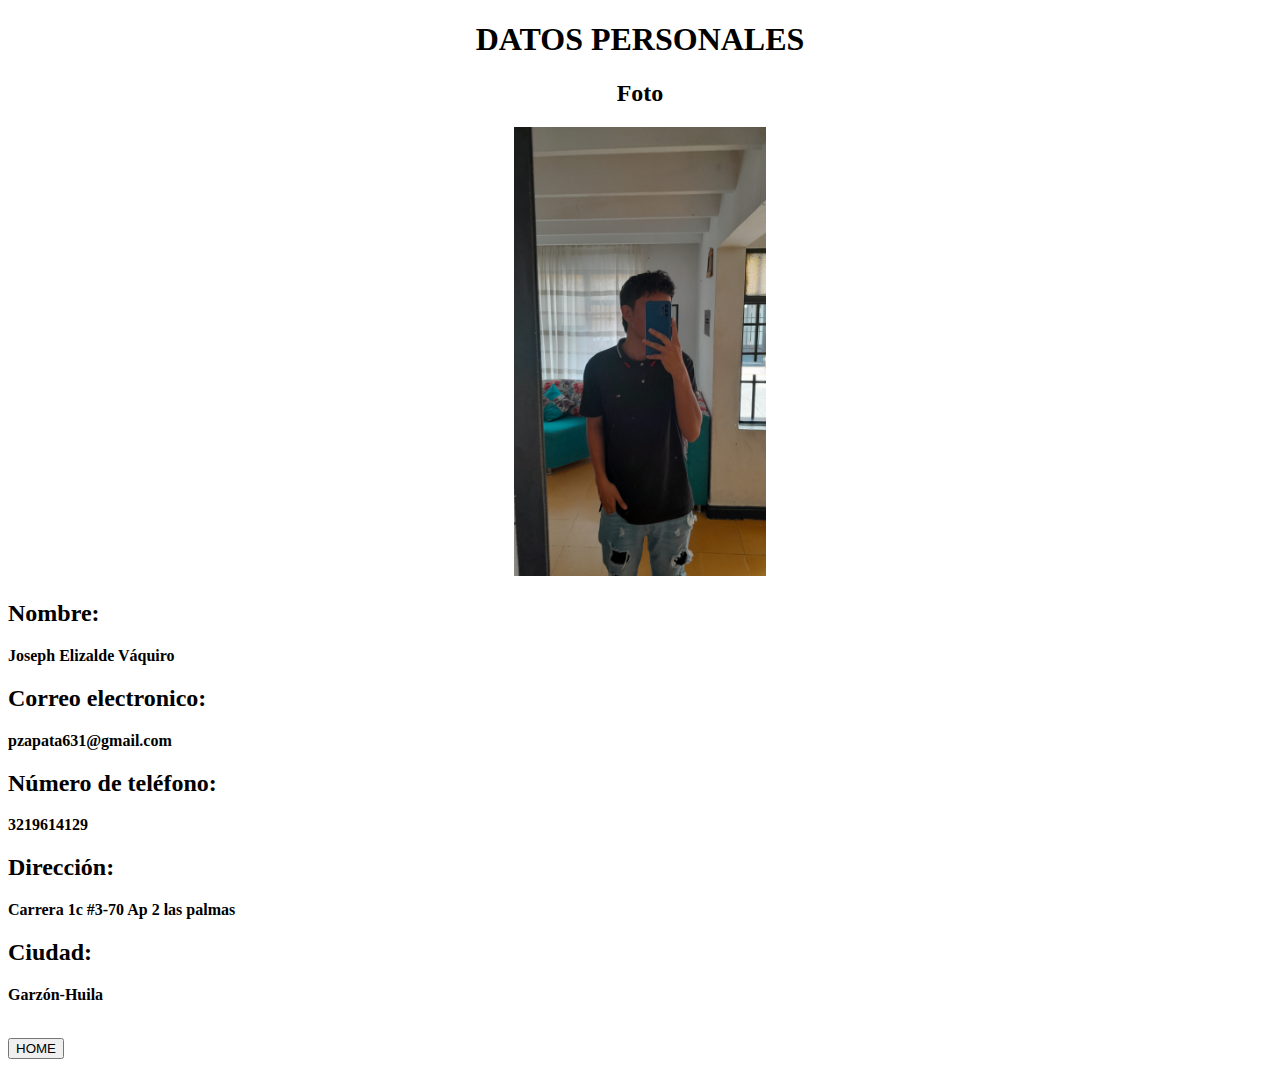
==== Contenido/datos_personales.html @ 332e3dc8 "Se agrego toda la información de los datos personales y unos ajustes de la estetica de la pagina" ====
<!DOCTYPE html>
<html lang="en">
<head>
    <meta charset="UTF-8">
    <meta name="viewport" content="width=device-width, initial-scale=1.0">
    <title>DATOS PERSONALES</title>
    <link rel="stylesheet" href="../css/style.css">
    <head>
        <body>
            <h1 class="t1">DATOS PERSONALES</h1>
                <h2 class="t2">Foto</h2>

                <div class="div-img">
                  <img class="img1" src="../imagenes/20230620_103047.jpg" alt="" >
                </div>
                <h2>Nombre:</h2>
                <p><b>Joseph Elizalde Váquiro</b></p>
                <h2>Correo electronico:</h2>
                <p><b>pzapata631@gmail.com</b></p>
                <h2>Número de teléfono:</h2>
                <p><b>3219614129</b></p>
                <h2>Dirección:</h2>
                <p><b>Carrera 1c #3-70 Ap 2 las palmas</b></p>
                <h2>Ciudad:</h2>
                <p><b>Garzón-Huila</b></p><br>
                <a href="../index.html"><button>HOME</button></a>
        </body>
    </head>
---- css/style.css ----
*
.t1{
    text-align: center;
}
.t2{
    text-align: center;
    
}

.div-img{
    text-align: center;
}
.img1{

    width: 20%;
}
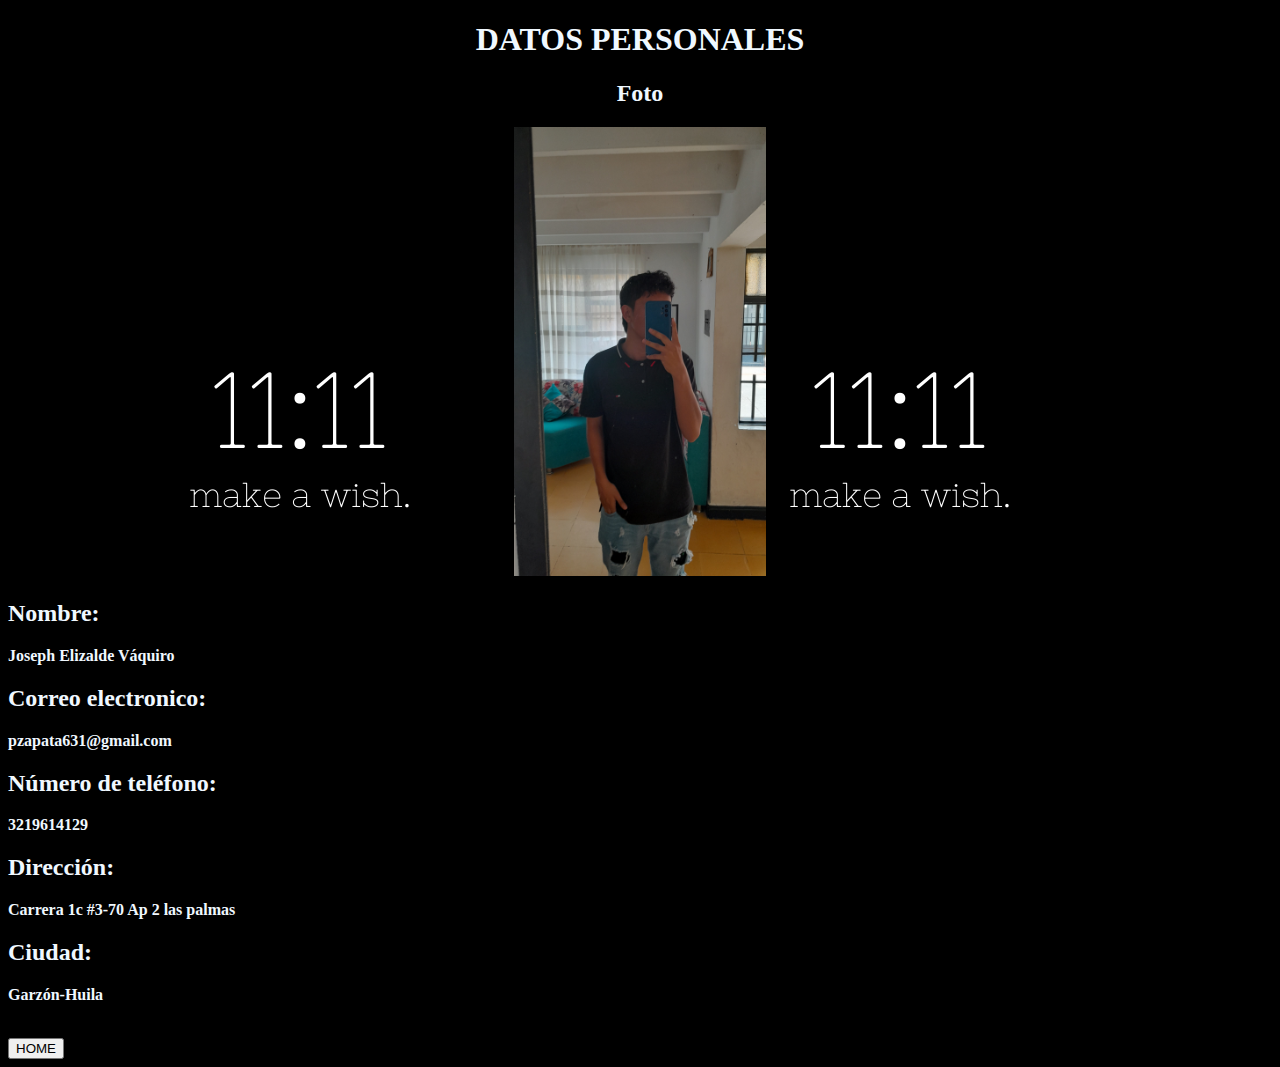
==== commit 3098371c: "ajustes de css" ====
--- a/Contenido/datos_personales.html
+++ b/Contenido/datos_personales.html
@@ -13,16 +13,16 @@
                 <div class="div-img">
                   <img class="img1" src="../imagenes/20230620_103047.jpg" alt="" >
                 </div>
-                <h2>Nombre:</h2>
-                <p><b>Joseph Elizalde Váquiro</b></p>
-                <h2>Correo electronico:</h2>
-                <p><b>pzapata631@gmail.com</b></p>
-                <h2>Número de teléfono:</h2>
-                <p><b>3219614129</b></p>
-                <h2>Dirección:</h2>
-                <p><b>Carrera 1c #3-70 Ap 2 las palmas</b></p>
-                <h2>Ciudad:</h2>
-                <p><b>Garzón-Huila</b></p><br>
-                <a href="../index.html"><button>HOME</button></a>
+                <h2 class="N1">Nombre:</h2>
+                <p class="P2"><b>Joseph Elizalde Váquiro</b></p>
+                <h2 class="H3">Correo electronico:</h2>
+                <p class="P2"><b>pzapata631@gmail.com</b></p>
+                <h2 class="P2">Número de teléfono:</h2>
+                <p class="P2"><b>3219614129</b></p>
+                <h2 class="P2">Dirección:</h2>
+                <p class="P2"><b>Carrera 1c #3-70 Ap 2 las palmas</b></p>
+                <h2 class="P2">Ciudad:</h2>
+                <p class="P2"><b>Garzón-Huila</b></p><br>
+                <a class="P2" href="../index.html"><button>HOME</button></a>
         </body>
     </head>--- a/css/style.css
+++ b/css/style.css
@@ -1,10 +1,11 @@
 *
 .t1{
     text-align: center;
+    color: aliceblue;
 }
 .t2{
     text-align: center;
-    
+    color: aliceblue;
 }
 
 .div-img{
@@ -14,3 +15,18 @@
 
     width: 20%;
 }
+body{
+    background-image:url(../imagenes/boo.-3.png);
+}
+.N1{
+    color: aliceblue;
+}
+.P2{
+    color: aliceblue;
+}
+.H3{
+    color: aliceblue;
+}
+.P2{
+    color: aliceblue;
+}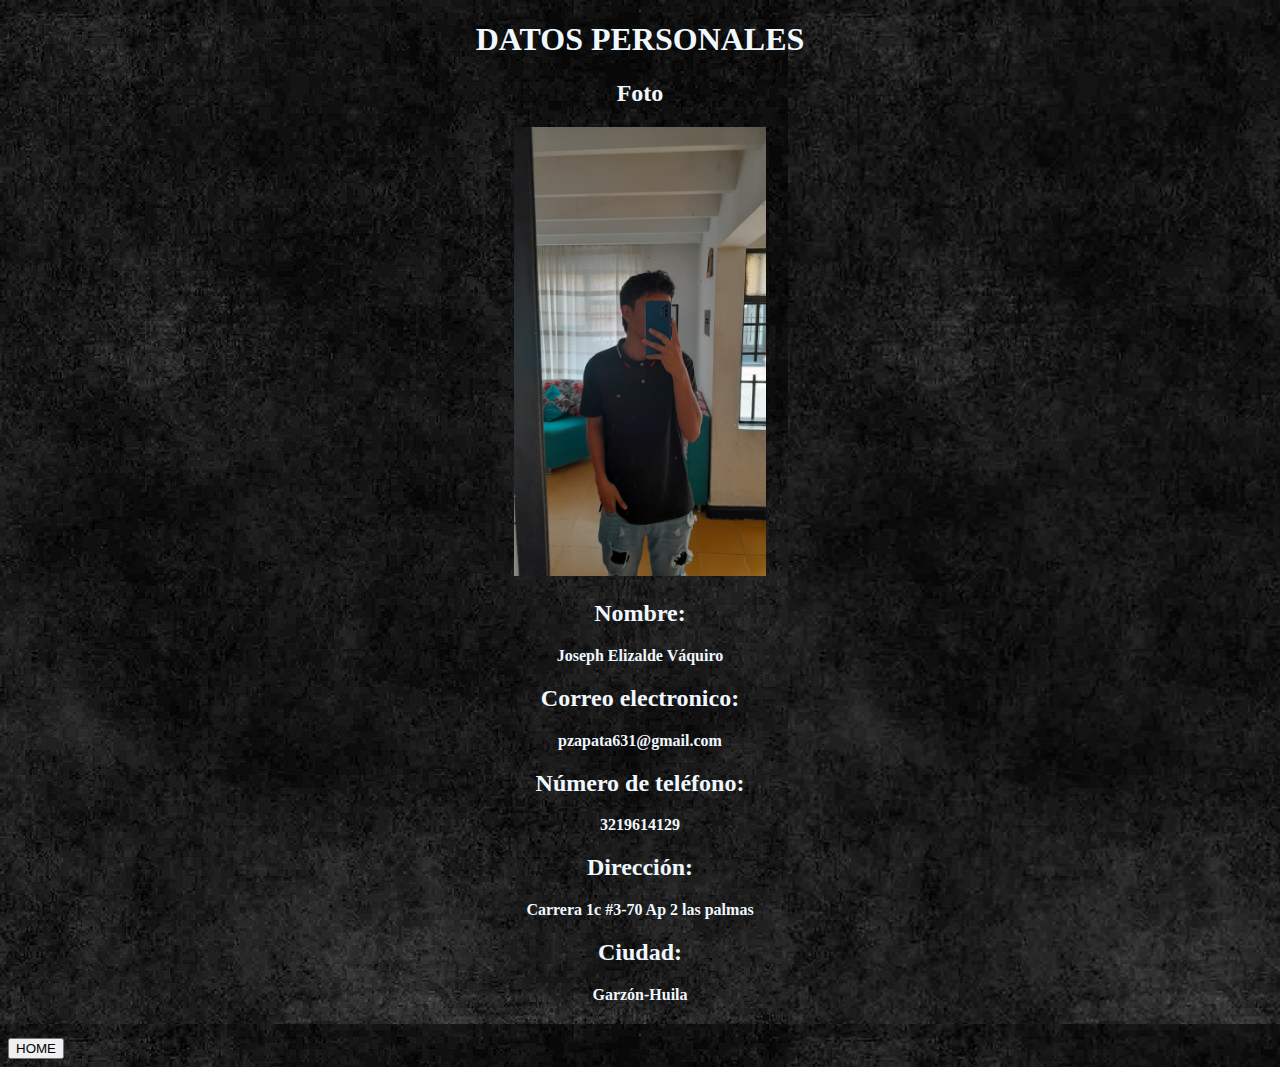
==== commit 4c0c24c7: "Se crearon todas las paginas y los ajustes en css" ====
--- a/Contenido/datos_personales.html
+++ b/Contenido/datos_personales.html
@@ -7,15 +7,15 @@
     <link rel="stylesheet" href="../css/style.css">
     <head>
         <body>
-            <h1 class="t1">DATOS PERSONALES</h1>
-                <h2 class="t2">Foto</h2>
+            <h1 class="P2">DATOS PERSONALES</h1>
+                <h2 class="P2">Foto</h2>
 
                 <div class="div-img">
                   <img class="img1" src="../imagenes/20230620_103047.jpg" alt="" >
                 </div>
-                <h2 class="N1">Nombre:</h2>
+                <h2 class="P2">Nombre:</h2>
                 <p class="P2"><b>Joseph Elizalde Váquiro</b></p>
-                <h2 class="H3">Correo electronico:</h2>
+                <h2 class="P2">Correo electronico:</h2>
                 <p class="P2"><b>pzapata631@gmail.com</b></p>
                 <h2 class="P2">Número de teléfono:</h2>
                 <p class="P2"><b>3219614129</b></p>
@@ -23,6 +23,6 @@
                 <p class="P2"><b>Carrera 1c #3-70 Ap 2 las palmas</b></p>
                 <h2 class="P2">Ciudad:</h2>
                 <p class="P2"><b>Garzón-Huila</b></p><br>
-                <a class="P2" href="../index.html"><button>HOME</button></a>
+                <a class="P3" href="../index.html"><button>HOME</button></a>
         </body>
     </head>--- a/css/style.css
+++ b/css/style.css
@@ -1,9 +1,5 @@
 *
-.t1{
-    text-align: center;
-    color: aliceblue;
-}
-.t2{
+.P2{
     text-align: center;
     color: aliceblue;
 }
@@ -16,17 +12,34 @@
     width: 20%;
 }
 body{
-    background-image:url(../imagenes/boo.-3.png);
+    background-image:url(../imagenes/c2c01efeffa95dfc74c32feb9303a6b0.jpg)
 }
-.N1{
+.T1{
+    color: aliceblue;
+    text-align: center;
+}
+.B1{
     color: aliceblue;
 }
-.P2{
+.I4{
     color: aliceblue;
 }
-.H3{
+.I5{
+    width: 6%;
+}
+.T3{
+    text-align: justify;
     color: aliceblue;
 }
-.P2{
+.L1{
+    color: aliceblue;
+}
+.P4{
+    color: aliceblue;
+}
+.M1{
+    color: aliceblue;
+}
+.M2{
     color: aliceblue;
 }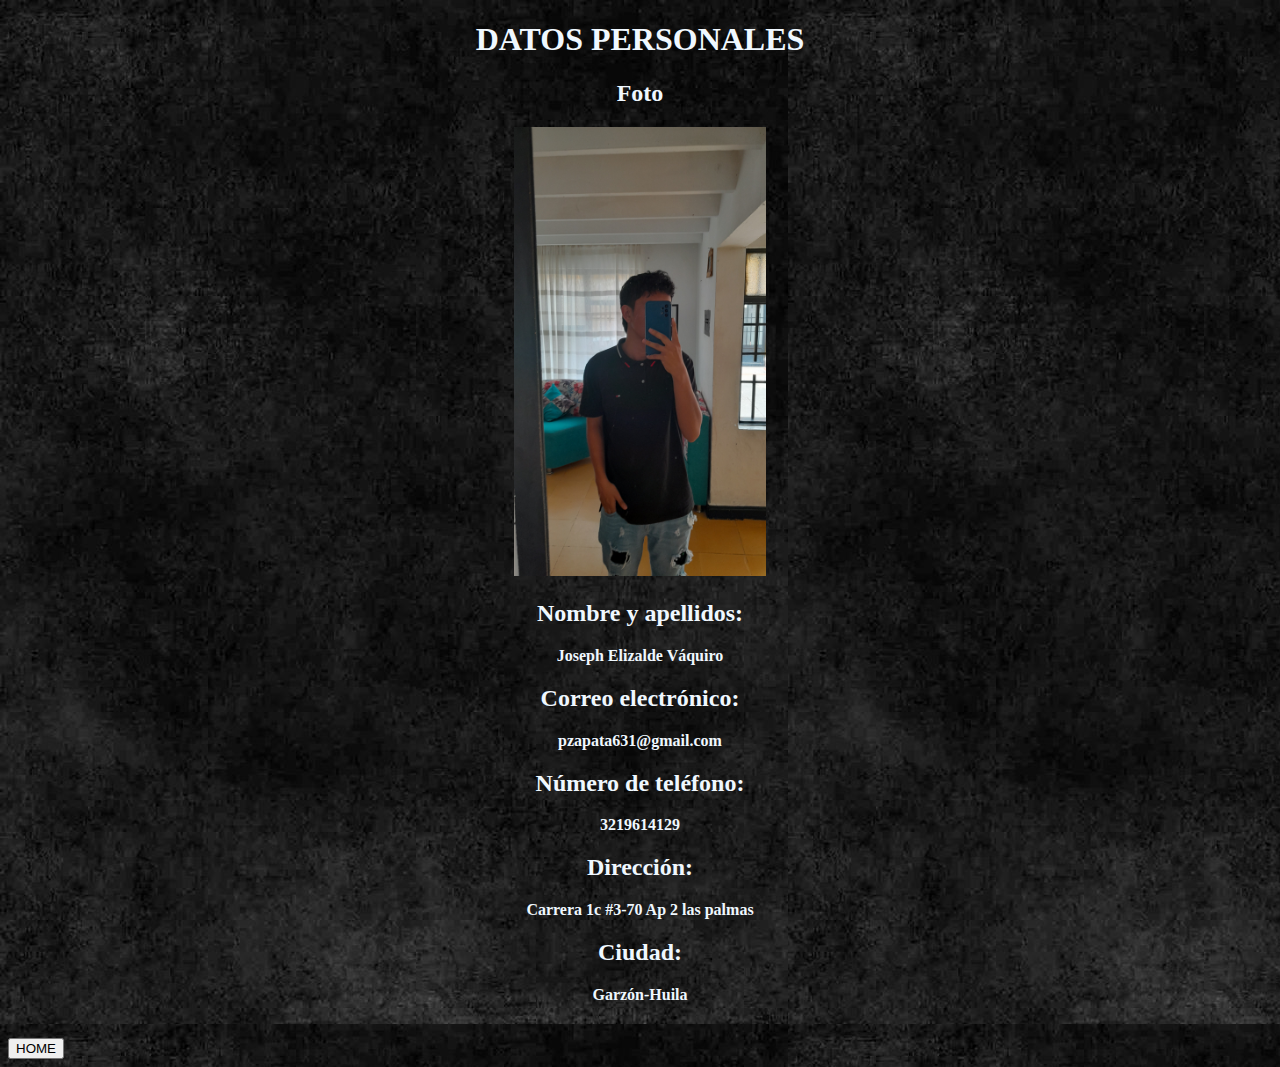
==== commit f3b1c2ec: "Actualización con new buttons" ====
--- a/Contenido/datos_personales.html
+++ b/Contenido/datos_personales.html
@@ -13,9 +13,9 @@
                 <div class="div-img">
                   <img class="img1" src="../imagenes/20230620_103047.jpg" alt="" >
                 </div>
-                <h2 class="P2">Nombre:</h2>
+                <h2 class="P2">Nombre y apellidos:</h2>
                 <p class="P2"><b>Joseph Elizalde Váquiro</b></p>
-                <h2 class="P2">Correo electronico:</h2>
+                <h2 class="P2">Correo electrónico:</h2>
                 <p class="P2"><b>pzapata631@gmail.com</b></p>
                 <h2 class="P2">Número de teléfono:</h2>
                 <p class="P2"><b>3219614129</b></p>
--- a/css/style.css
+++ b/css/style.css
@@ -19,7 +19,32 @@
     text-align: center;
 }
 .B1{
-    color: aliceblue;
+   
+    margin: 0%;
+    list-style: none;
+    padding-left: 0%;
+    text-align: center;
+}
+.B1 li{
+    display: inline-block;
+}
+.B1 a{
+    color: #fff;
+    text-decoration: none;
+    padding: 20px 20px 20px 20px;
+    display: block;
+    border-right: 1px solid #fff;
+    border-left: 1px solid #fff;
+    border-top: 1px solid #fff;
+    border-bottom: 1px solid #fff;
+}
+.B1 a:hover{
+    background-color: #fff;
+    color: #39a900;
+}
+.B1 a:active{
+    background-color: #fff;
+    color: red;
 }
 .I4{
     color: aliceblue;
@@ -42,4 +67,7 @@
 }
 .M2{
     color: aliceblue;
+}
+.M7{
+    color: aliceblue;
 }